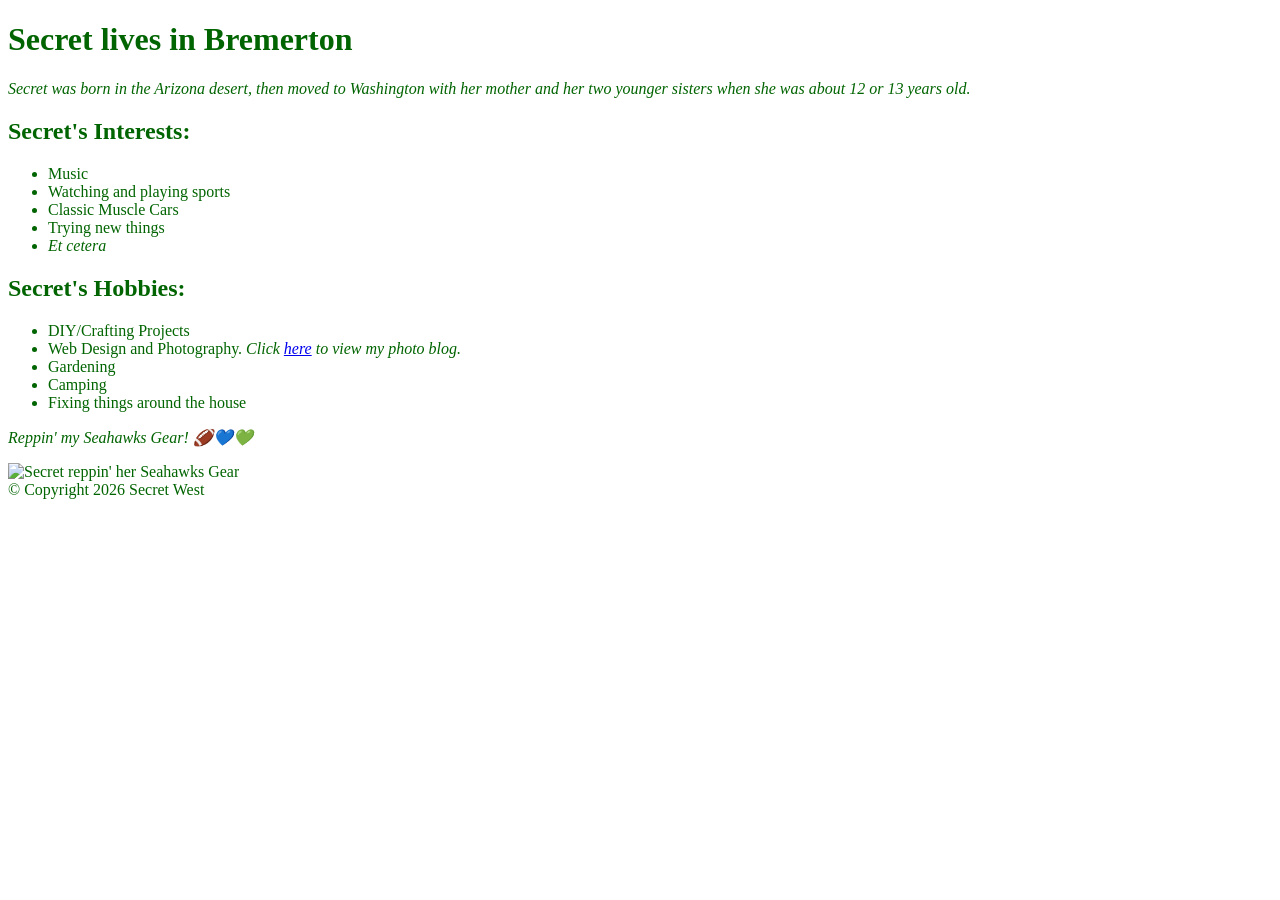
==== index.html @ 1fcd2a0b "added CSS changed text color added CSS stylesheet link and changed text color to dark green" ====
<!DOCTYPE html>
<!-- Homepage for MySecretSpace -->
<html lang="en">
  <head>
    <meta description="A list of Secret's hobbies.">
    <link rel="stylesheet" href="styles.css">
    <title>Introducing Secret</title>
  </head>
  <body>
    <header>
      <h1>Secret lives in Bremerton</h1>
      <p><em>Secret was born in the Arizona desert, then moved to Washington with her mother and her two younger sisters when she was about 12 or 13 years old.</em></p>
    </header>
    <main>
      <h2>Secret's Interests:</h2>
      <ul>
        <li>Music</li>
        <li>Watching and playing sports</li>
        <li>Classic Muscle Cars</li>
        <li>Trying new things</li>
        <li><em>Et cetera</em></li>
      </ul>
      <h2>Secret's Hobbies:</h2>
      <ul>
        <li>DIY/Crafting Projects</li>
        <li>Web Design and Photography. <em>Click <a href="http://secretswordspace.wordpress.com">here</a> to view my photo blog.</em></li>
        <li>Gardening</li>
        <li>Camping</li>
        <li>Fixing things around the house</li>
      </ul>
<!-- Image for MySecretSpace -->
      <p><em>Reppin' my Seahawks Gear! 🏈💙💚</em></p>
      <img src="images/Me_Seahawks_Gear.jpg" alt="Secret reppin' her Seahawks Gear" width="400">
    </main>
    <footer>&copy; Copyright 2026 Secret West </footer>
  </body>
</html>
---- styles.css ----
body {
    color: darkgreen;
}
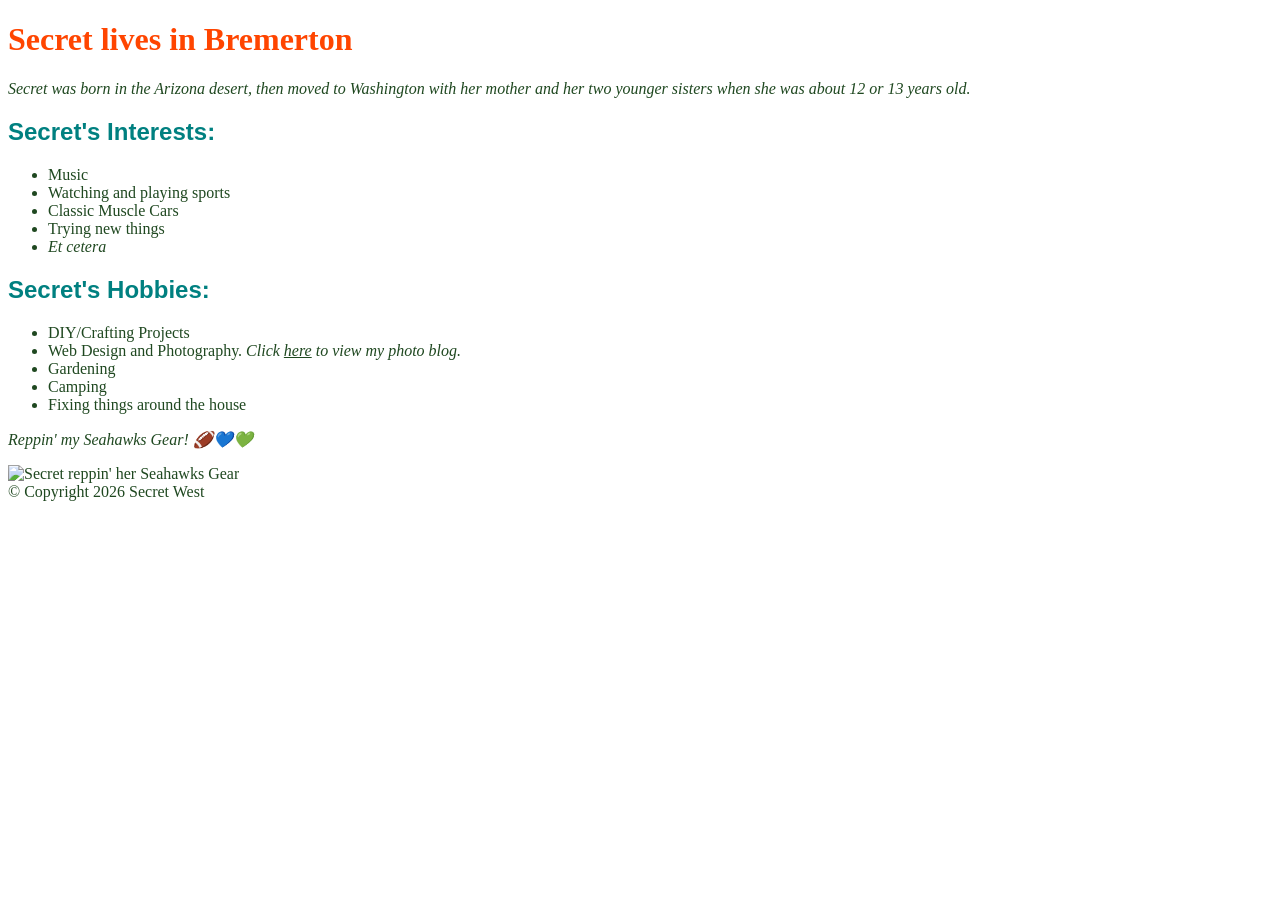
==== commit fcbf0024: "added selectors, edited color added ID, class and universal selectors. Edited color and font." ====
--- a/index.html
+++ b/index.html
@@ -8,11 +8,11 @@
   </head>
   <body>
     <header>
-      <h1>Secret lives in Bremerton</h1>
+      <h1 id="header">Secret lives in Bremerton</h1>
       <p><em>Secret was born in the Arizona desert, then moved to Washington with her mother and her two younger sisters when she was about 12 or 13 years old.</em></p>
     </header>
     <main>
-      <h2>Secret's Interests:</h2>
+      <h2 class="header_text">Secret's Interests:</h2>
       <ul>
         <li>Music</li>
         <li>Watching and playing sports</li>
@@ -20,7 +20,7 @@
         <li>Trying new things</li>
         <li><em>Et cetera</em></li>
       </ul>
-      <h2>Secret's Hobbies:</h2>
+      <h2 class="header_text">Secret's Hobbies:</h2>
       <ul>
         <li>DIY/Crafting Projects</li>
         <li>Web Design and Photography. <em>Click <a href="http://secretswordspace.wordpress.com">here</a> to view my photo blog.</em></li>
--- a/styles.css
+++ b/styles.css
@@ -1,3 +1,24 @@
-body {
-    color: darkgreen;
-}+/* UNIVERSAL SELECTOR */
+* {
+    /* 0 - 255, 0 - 100% */
+    color: rgb(31, 72, 32);
+}
+
+/* TYPE SELECTOR */
+p {
+    color: rebeccapurple;
+}
+
+h2 {
+font-family: Verdana, Geneva, Tahoma, sans-serif;
+}
+
+/* ID SELECTOR */
+#header {
+    color: orangered;
+}
+
+/* CLASS SELECTOR */
+.header_text {
+    color: teal;
+}
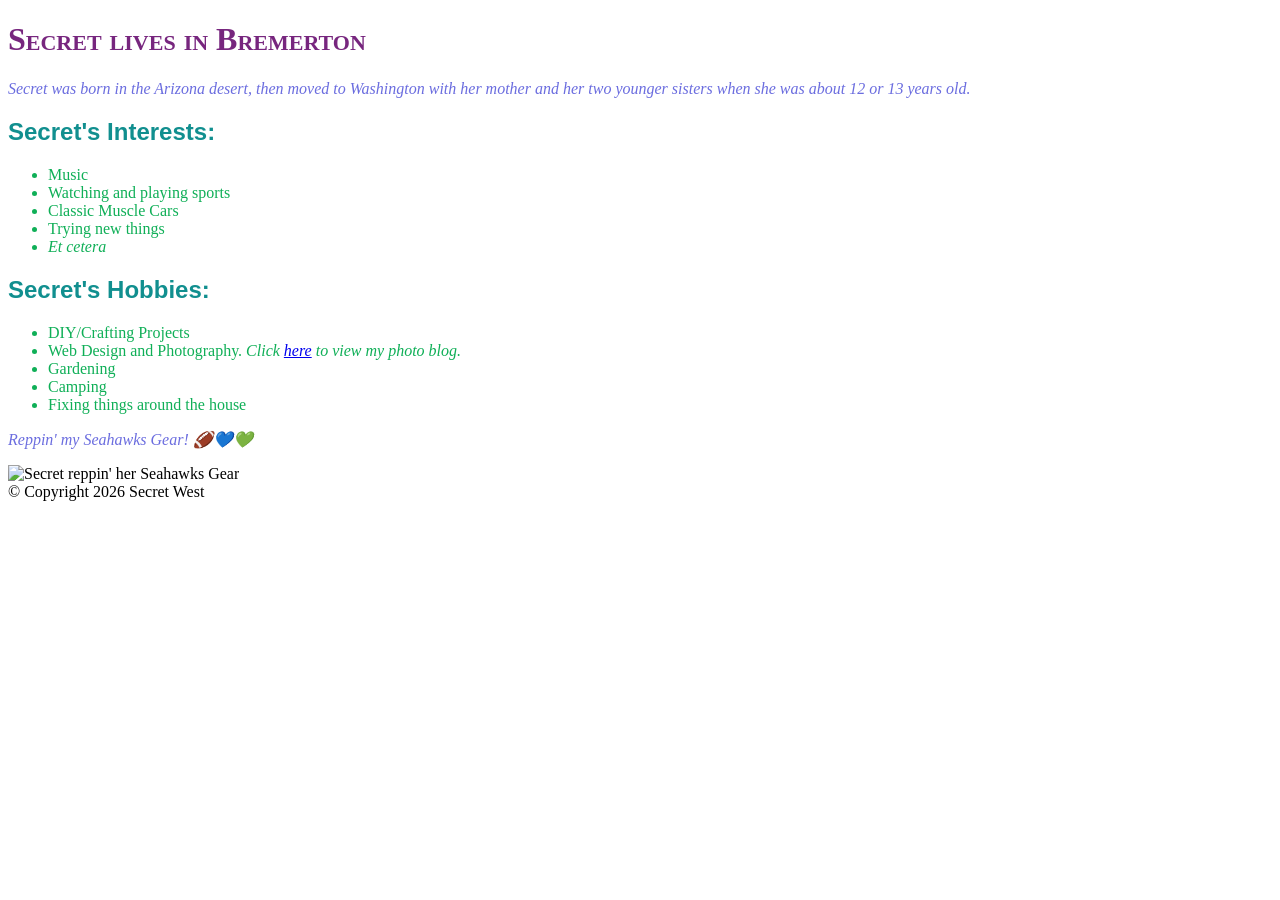
==== commit 231be3a3: "added Pseudo-class added :hover color and background color to the link in line 26" ====
--- a/index.html
+++ b/index.html
@@ -23,7 +23,7 @@
       <h2 class="header_text">Secret's Hobbies:</h2>
       <ul>
         <li>DIY/Crafting Projects</li>
-        <li>Web Design and Photography. <em>Click <a href="http://secretswordspace.wordpress.com">here</a> to view my photo blog.</em></li>
+        <li>Web Design and Photography. <em>Click <a class="hobby-link" href="http://secretswordspace.wordpress.com">here</a> to view my photo blog.</em></li>
         <li>Gardening</li>
         <li>Camping</li>
         <li>Fixing things around the house</li>
--- a/styles.css
+++ b/styles.css
@@ -1,24 +1,36 @@
 /* UNIVERSAL SELECTOR */
-* {
-    /* 0 - 255, 0 - 100% */
-    color: rgb(31, 72, 32);
+/* * {
+     RGB: 0 - 255, 0 - 100%
+     Hexadecimal
+    color: rgb(40, 18, 124)
+} */
+
+/* TYPE SELECTOR */
+h2 {
+    font-family: Verdana, Geneva, Tahoma, sans-serif;
 }
 
-/* TYPE SELECTOR */
 p {
-    color: rebeccapurple;
+    color: rgb(107, 109, 223);
 }
 
-h2 {
-font-family: Verdana, Geneva, Tahoma, sans-serif;
+ul {
+   color: rgb(15, 175, 87); 
 }
 
 /* ID SELECTOR */
 #header {
-    color: orangered;
+    color: rgba(99, 7, 107, 0.874);
+    font-variant: small-caps;
 }
 
 /* CLASS SELECTOR */
 .header_text {
-    color: teal;
+    color: rgb(17, 143, 143);
+    font-weight: bold;
 }
+
+.hobby-link:hover {
+    color: rgb(84, 7, 82);
+    background-color: rgb(236, 9, 248);
+}
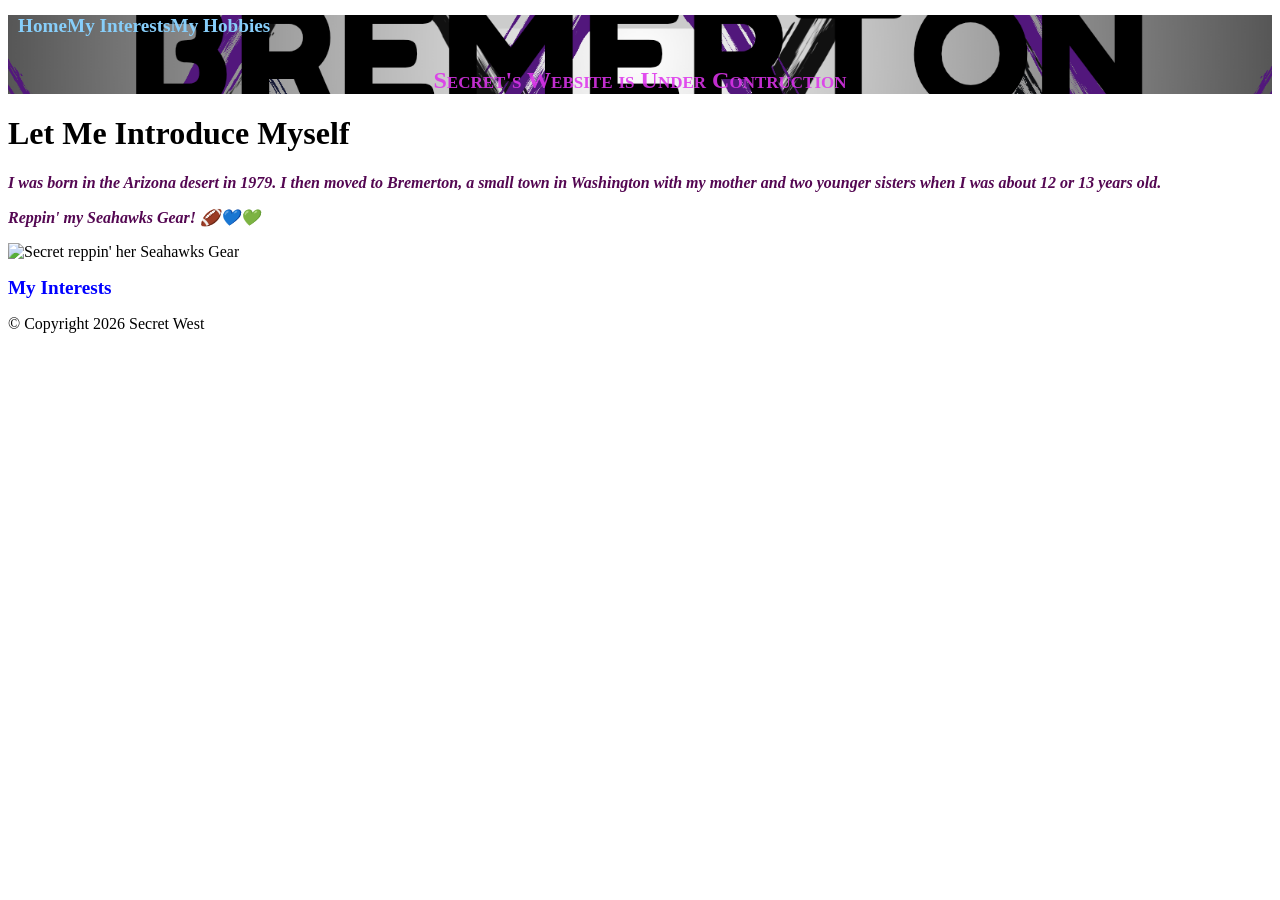
==== commit 40a3a50d: "added and edited html and css" ====
--- a/index.html
+++ b/index.html
@@ -2,36 +2,37 @@
 <!-- Homepage for MySecretSpace -->
 <html lang="en">
   <head>
-    <meta description="A list of Secret's hobbies.">
+    <meta description="Secrets Website.">
+    <meta charset="UTF-8" />
+    <meta http-equiv="X-UA-Compatible" content="IE=edge" />
+    <meta name="viewport" content="width=device-width, initial-scale=1.0"/>
+    <link rel="icon" href="images/hello.jpg">
     <link rel="stylesheet" href="styles.css">
-    <title>Introducing Secret</title>
+    <title>MySecretSpace</title>
   </head>
   <body>
     <header>
-      <h1 id="header">Secret lives in Bremerton</h1>
-      <p><em>Secret was born in the Arizona desert, then moved to Washington with her mother and her two younger sisters when she was about 12 or 13 years old.</em></p>
+<!-- Navigation Menu -->      
+      <nav>
+      <ul id="nav_ul">
+        <li><a href="index.html">Home</a></li> 
+        <li><a href="MyInterests.html">My Interests</a></li> 
+        <li><a href="MyHobbies.html">My Hobbies</a></li>
+      </ul> 
+      <h1 id="header">Secret's Website is Under Contruction</h1>
+      </nav>
     </header>
+<!-- Navigation Menu Done -->
+      <h1>Let Me Introduce Myself</h1>
+      <p><em>I was born in the Arizona desert in 1979. I then moved to Bremerton, a small town in Washington with my mother and two younger sisters when I was about 12 or 13 years old.</em></p>
+<!-- Image for MySecretSpace -->
     <main>
-      <h2 class="header_text">Secret's Interests:</h2>
-      <ul>
-        <li>Music</li>
-        <li>Watching and playing sports</li>
-        <li>Classic Muscle Cars</li>
-        <li>Trying new things</li>
-        <li><em>Et cetera</em></li>
-      </ul>
-      <h2 class="header_text">Secret's Hobbies:</h2>
-      <ul>
-        <li>DIY/Crafting Projects</li>
-        <li>Web Design and Photography. <em>Click <a class="hobby-link" href="http://secretswordspace.wordpress.com">here</a> to view my photo blog.</em></li>
-        <li>Gardening</li>
-        <li>Camping</li>
-        <li>Fixing things around the house</li>
-      </ul>
-<!-- Image for MySecretSpace -->
       <p><em>Reppin' my Seahawks Gear! 🏈💙💚</em></p>
-      <img src="images/Me_Seahawks_Gear.jpg" alt="Secret reppin' her Seahawks Gear" width="400">
+      <img src="images/Me_Seahawks_Gear.jpg" alt="Secret reppin' her Seahawks Gear" width="400px">
+
+      <p><a id="interests" href="MyInterests.html">My Interests</a></p>
     </main>
+
+  </body>
     <footer>&copy; Copyright 2026 Secret West </footer>
-  </body>
-</html>+</html>
--- a/styles.css
+++ b/styles.css
@@ -1,13 +1,39 @@
 /* UNIVERSAL SELECTOR */
 /* * {
-     RGB: 0 - 255, 0 - 100%
-     Hexadecimal
+    RGB: 0 - 255, 0 - 100%
+    Hexadecimal
     color: rgb(40, 18, 124)
 } */
 
-/* TYPE SELECTOR */
+/* Navigation Menu */
+nav {
+    background-color: rgb(116, 39, 215); 
+    background-image: url("images/360banner.png");
+    background-repeat: no-repeat;  /* Stops it from tiling */
+    background-position: center center; /* Positions it nicely in the center */
+    background-size: cover;
+    padding-bottom: 3em 1em;
+}
+
+li {
+    display: flex;
+    margin-bottom: 10px;
+    font-size: 1.1rem;
+    
+}
+a {
+    display: flex;
+    color: rgb(135, 206, 250);
+    text-decoration: none; 
+    font-weight: bold;
+    font-size: 1.2rem;
+    font-family: Georgia, 'Times New Roman', Times, serif;
+}
+
+/* TYPE SELECTORS */
 h2 {
     font-family: Verdana, Geneva, Tahoma, sans-serif;
+    color: rgb(204, 21, 225);
 }
 
 p {
@@ -15,22 +41,75 @@
 }
 
 ul {
-   color: rgb(15, 175, 87); 
+    color: rgb(15, 175, 87);
+    list-style-type: none; 
+    padding-left: 10px;
+    margin-top: 15px;
 }
 
-/* ID SELECTOR */
-#header {
-    color: rgba(99, 7, 107, 0.874);
-    font-variant: small-caps;
+img {
+    width: 100%; max-width: 600px;
 }
 
-/* CLASS SELECTOR */
+
+/* ID SELECTORS */
+#header {
+    color: rgba(221, 52, 236, 0.874);
+    font-variant: small-caps;
+    text-align: center;
+}
+
+#nav_ul { /*menu list only*/
+    display: flex;
+    padding-right: 20px;
+}
+
+#link_a {
+    color: rgb(155, 171, 235);
+}
+
+#interests {
+    color: blue;
+}
+
+#hobbies {
+    color: blue;
+}
+
+#top {
+    color: blue;
+}
+
+/* CLASS SELECTORS */
 .header_text {
     color: rgb(17, 143, 143);
     font-weight: bold;
 }
 
-.hobby-link:hover {
+.hobby-link {
     color: rgb(84, 7, 82);
-    background-color: rgb(236, 9, 248);
 }
+
+/* FLEXBOX CONTAINER*/
+.cool-box {
+    display: flex;
+    flex-direction: column;
+    justify-content: center;
+    align-items: flex-start;
+
+    max-width: 550px;
+    margin: 30px auto;
+    padding: 25px;
+
+    background-color: #c7a4fc;
+    border: 2px solid #7427d7;
+    border-radius: 12px;
+    box-shadow: 0 8px 16px rgba(116, 39, 215, 0.15);
+}
+
+/* RELATIONAL SELECTORS */
+p em {
+    font-style: italic;
+    font-weight: bold;
+    color: rgb(84, 7, 82);
+}
